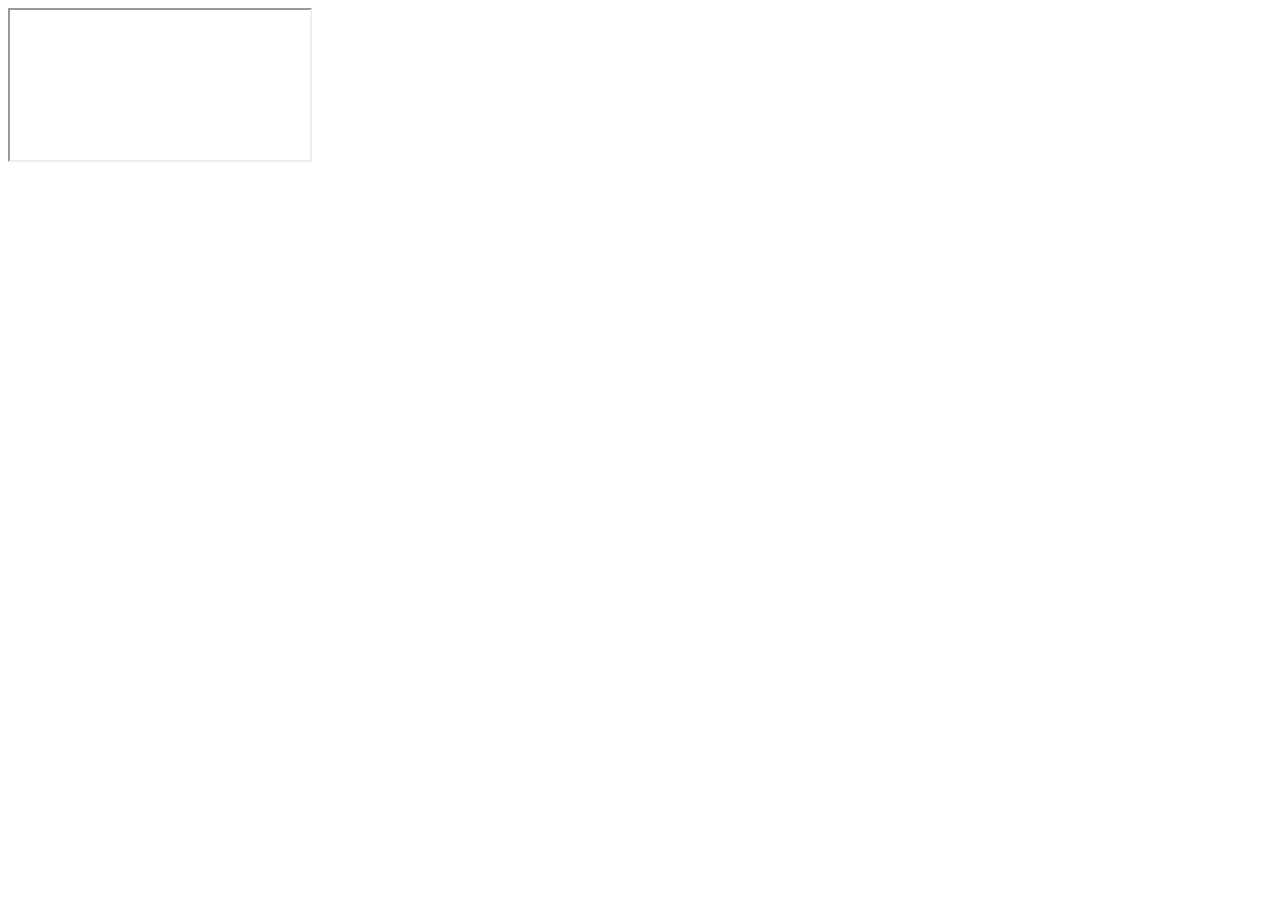
==== embed.html @ 373f1564 "Embed" ====
<!DOCTYPE html>
<html>
  <head>
    <title>Embed - WebX Viewer</title>
    <link rel="icon" href="./favicon.ico" type="image/png">
    <link rel="stylesheet" href="./media/embed.css">
    <script src="https://cdn.jsdelivr.net/npm/wasmoon@1.16.0"></script>
  </head>
  <body>
    <div style="display:none">
      <input id="url">
      <input id="bussinga" type="checkbox">
      <input id="dns">
      <script>
        let query = {};
        location.search.replace('?','').split('&').forEach(p=>query[p.split('=')[0]]=p.split('=')[1]);
        document.getElementById('url') = query.url??'';
        document.getElementById('bussinga') = Boolean(query.bussinga)??false;
        document.getElementById('dns') = query.dns??'https://dns-one.webxplus.org/';
      </script>
    </div>
    <iframe></iframe>
    <script src="./script.js" type="module"></script>
    <script type="module">
      window.view(false);
    </script>
  </body>
</html>
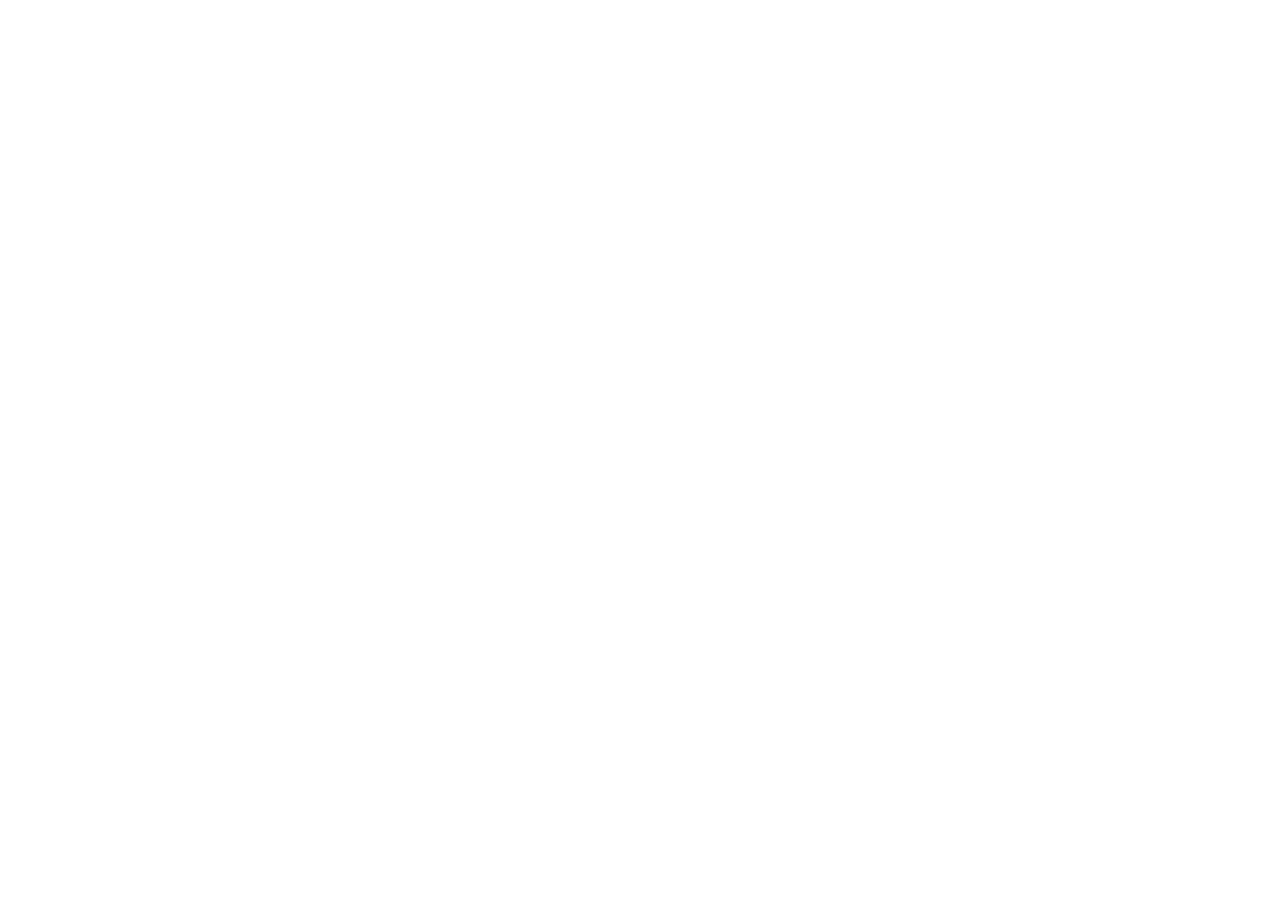
==== commit 9fa9be82: "Final embed" ====
--- a/embed.html
+++ b/embed.html
@@ -14,9 +14,9 @@
       <script>
         let query = {};
         location.search.replace('?','').split('&').forEach(p=>query[p.split('=')[0]]=p.split('=')[1]);
-        document.getElementById('url') = query.url??'';
-        document.getElementById('bussinga') = Boolean(query.bussinga)??false;
-        document.getElementById('dns') = query.dns??'https://dns-one.webxplus.org/';
+        document.getElementById('url').value = query.url??'';
+        document.getElementById('bussinga').checked = Boolean(query.bussinga)??false;
+        document.getElementById('dns').value = query.dns??'https://dns-one.webxplus.org/';
       </script>
     </div>
     <iframe></iframe>
--- a/media/embed.css
+++ b/media/embed.css
@@ -0,0 +1,14 @@
+body {
+  margin: 0px;
+  padding: 0px;
+}
+iframe {
+  position: absolute;
+  inset: 0px;
+  width: 100vw;
+  width: 100dvw;
+  height: 100vh;
+  height: 100dvh;
+  border: none;
+  box-sizing: border-box;
+}